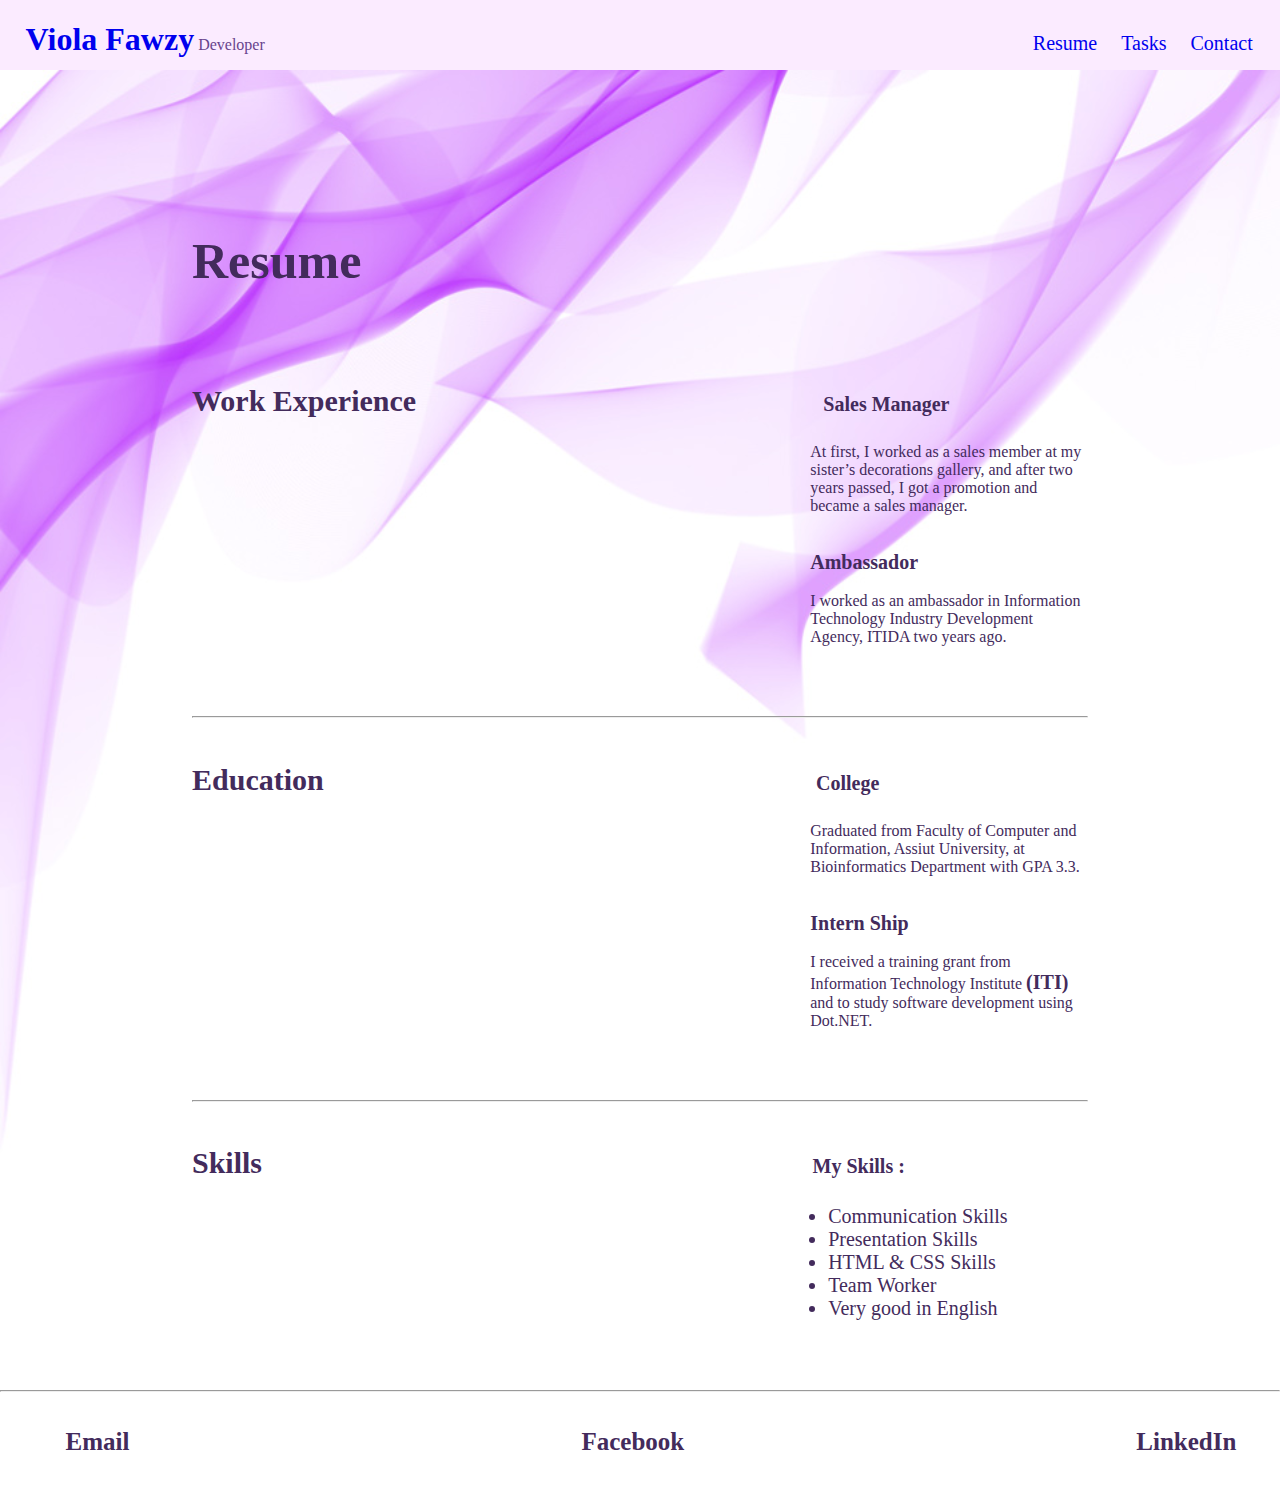
==== resume.html @ ec9365a8 "Add files via upload" ====
<!DOCTYPE html>
<html lang="en">

<head>
    <meta charset="UTF-8">
    <meta name="viewport" content="width=device-width, initial-scale=1.0">
    <title>Resume</title>
    <link rel="icon" type="image/x-icon" href="pics/icon.png">
    <link rel="stylesheet" href="Style.css">
</head>

<body style="margin: 0;">
    
    <div id="Me">
        <h1 style="display: inline-block; padding-left:2%;"><a href="index.html">Viola Fawzy</a></h1>
        <span style="color: rgb(104, 68, 141);">Developer</span>
        <ul style="display: inline-block; margin-left: 55%; ">
            <li class="top"><a href="resume.html">Resume</a></li>
            <li class="top"><a href="Tasks.html">Tasks</a></li>
            <li class="top"><a href="contact.html">Contact</a></li>
        </ul>
    </div>
    <div style="background-image: url(pics/white-instagram-story-background-with-purple-smoke-design.jpg); background-repeat: no-repeat; background-size: cover;">
    <div class="rpc">
        <h1 style="font-size: 50px; color: rgb(67, 43, 92);">Resume</h1>
        <br>
        <br>
        <div id="WorkExperience" class="style">
            <h2>Work Experience</h2>
            <b style="  padding-left: 45%; display: inline-block; font-size: 20px;">Sales Manager </b>
            <p>At first, I worked as a sales member at my sister’s decorations gallery, and after two years passed, I got a promotion and became a sales manager.</p>
            <br>
            <br>
            <b>Ambassador </b>
            <br>
            <br>
            <p>I worked as an ambassador in Information Technology Industry Development Agency, ITIDA two years ago.</p>



        </div>
        <hr>       
        <div id="Education" class="style">
            <h2>Education</h2>
            <b style="  padding-left: 54.5%; display: inline-block; font-size: 20px;">College </b>
            <p>Graduated from Faculty of Computer and Information, Assiut University, at Bioinformatics Department with
                GPA 3.3.</p>
            <br>
            <br>
            <b>Intern Ship </b>
            <br>
            <br>
            <p>I received a training grant from Information Technology Institute <a style="display: inline-block;" target="_blank" href="https://www.facebook.com/ITIAssiut"><b style="padding-left: 0;">(ITI)</b></a> and  to study software development using Dot.NET.</p>



        </div>
        <hr>
        <div id="Skills" class="style">
            <h2>Skills</h2>
            <b style="  padding-left: 61%; display: inline-block; font-size: 20px;">My Skills : </b>

            <ul style="  padding-left: 71%; display: inline-block; font-size: 20px; margin: 0;  color: rgb(67, 43, 92);">
                <li>Communication Skills</li>
                <li>Presentation Skills</li>
                <li>HTML & CSS Skills</li>
                <li>Team Worker</li>
                <li>Very good in English</li>

            </ul>



        </div>
    </div>
    <hr >

    <div style="height: 100px;" id="down">
    
    
        <ul  style="display: inline-block; height: 60px; width:100%; ">
            <li style="margin-left: 2%; "  class="bottom"><a target="_blank" href="mailto:violafawzy855@gmail.com"><b>Email</b></a></li>
            <li style="margin-left: 35%;" class="bottom"><a target="_blank" href="https://www.facebook.com/viola.fawzy.986"><b>Facebook</b></a></li>
            <li style="margin-left: 35%;" class="bottom"><a target="_blank" href="https://www.linkedin.com/in/viola-fawzy-a643aa201/"><b>LinkedIn</b></a></li>
            
        </ul>
    </div>
</div>
</body>

</html>
---- Style.css ----
#Me {
    background-color: rgb(251, 235, 255);
    height: 70px;
    position: sticky;
    top: 0;
    width: 100%;
}
li.top {
    list-style-type: none;
    display: inline-block;
    font-size: 20px;
    margin-left: 20px;

}



a {
    text-decoration: none;
   
}

a:hover {
    /* background-color: rgb(248, 142, 191); */
    padding: 5px;
    font-weight: 600;
}


a:focus{
    color: rgb(255,255,255);
}

#bio{
    display: inline-block;
        padding-top: 9%;
        padding-left: 20%;
        display: inline-block;
}

#photo{
    width:350px;
    height:350px;
    object-fit:cover; 
    display: inline-block; 
    border-radius: 50%;
}

#more{
    display: inline-block; 
    padding-left: 2%;
    padding-top: 10%;
    position: absolute;
}

hr{
    margin-top: 70px; 
    margin-bottom: 20px;
    padding-left: 5%;
    padding-right: 5%;
}

li.bottom {
    list-style-type: none;
    display: inline-block;
    font-size: 25px;
    
   
}

.bottom>a{
    color: rgb(67, 43, 92);
}

.rpc{
    padding-left: 15%;
    padding-right: 15%;

    padding-top: 10%;
}

.rc{
    padding-left: 15%;
    padding-right: 15%;

    padding-top: 10%;
}

.rpc h2{
    display: inline-block;
    font-size: 30px;
}



 .style b{
    padding-left: 69%;
   display: inline-block;
   font-size: 20px;
   
} 

b{
    color: rgb(67, 43, 92);
}

p{
    color: rgb(67, 43, 92);
}

.rpc p{
    padding-left: 69%;
    margin: 0;
}
#tas p{
    padding-left: 0;
    padding-right: 50%;
}

h1,h2{
   color: rgb(67, 43, 92);
}

.cont{
    padding-top: 10%;
    padding-left: 22%;
    
}
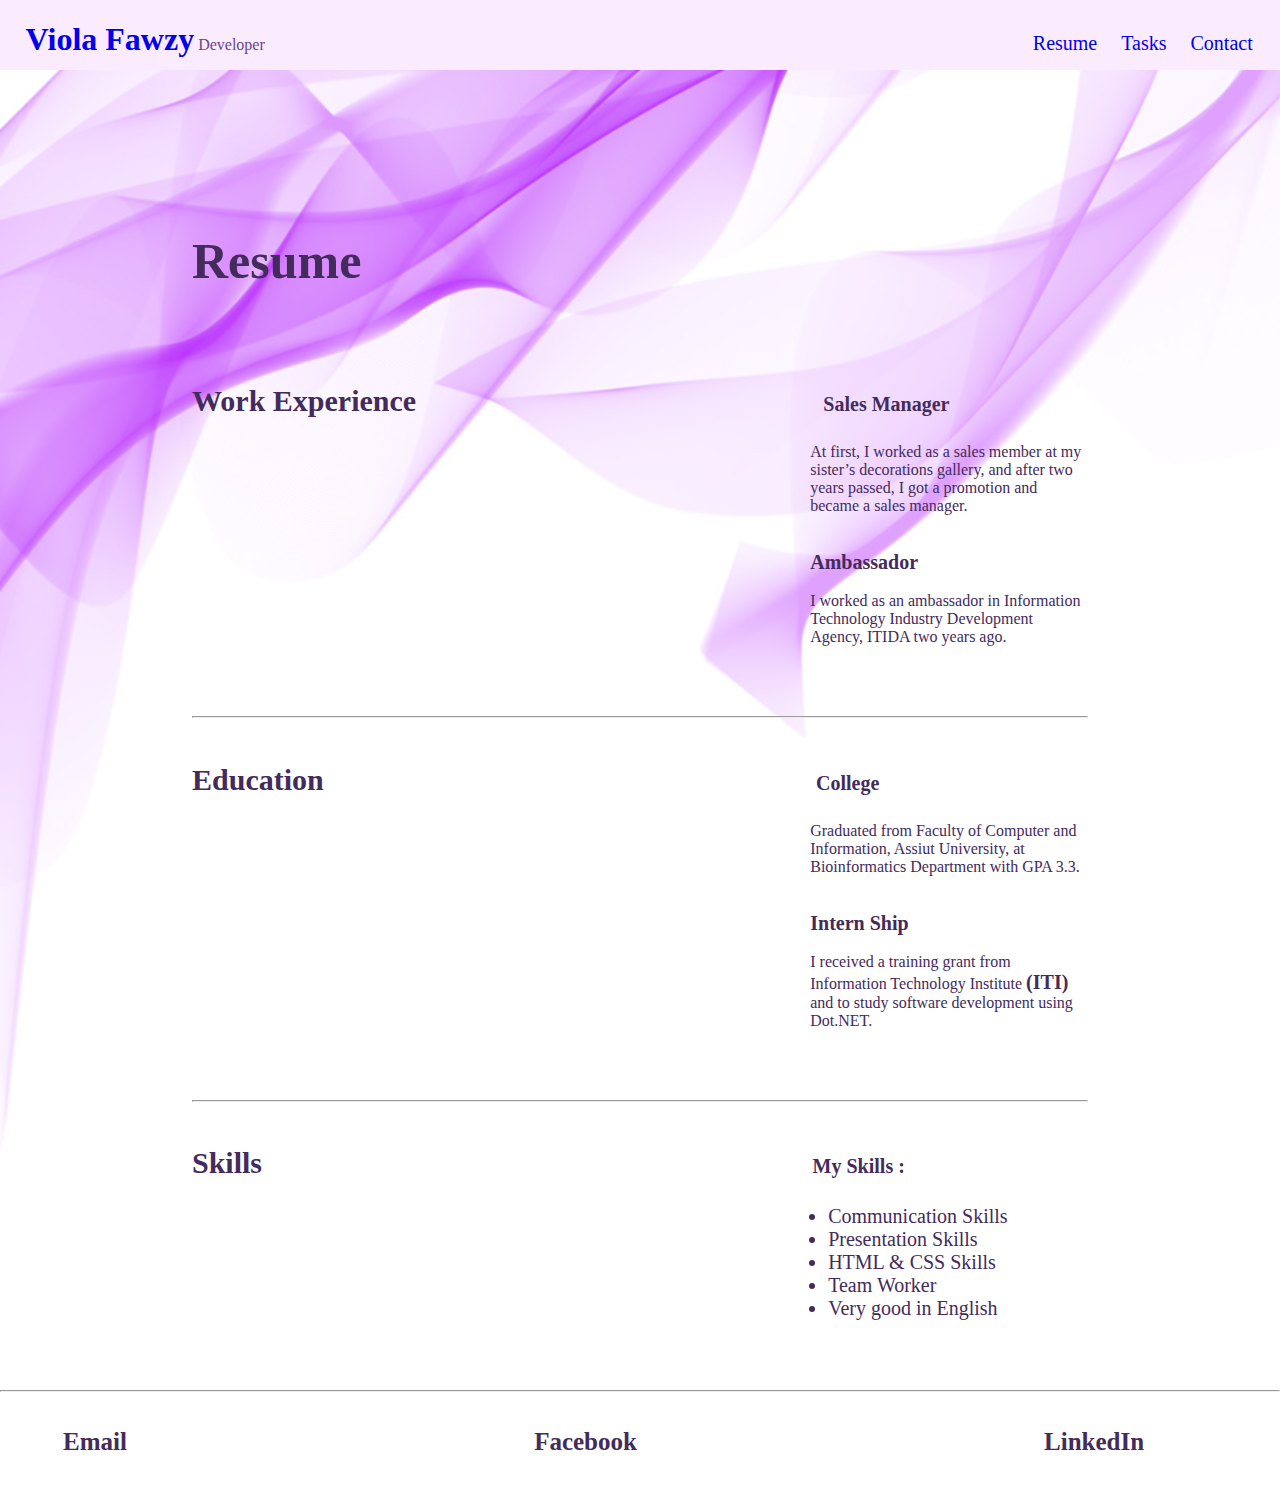
==== commit 0eb56c61: "Add files via upload" ====
--- a/resume.html
+++ b/resume.html
@@ -78,7 +78,7 @@
     <div style="height: 100px;" id="down">
     
     
-        <ul  style="display: inline-block; height: 60px; width:100%; ">
+        <ul  style="display: inline-block; height: 60px; width:90%; ">
             <li style="margin-left: 2%; "  class="bottom"><a target="_blank" href="mailto:violafawzy855@gmail.com"><b>Email</b></a></li>
             <li style="margin-left: 35%;" class="bottom"><a target="_blank" href="https://www.facebook.com/viola.fawzy.986"><b>Facebook</b></a></li>
             <li style="margin-left: 35%;" class="bottom"><a target="_blank" href="https://www.linkedin.com/in/viola-fawzy-a643aa201/"><b>LinkedIn</b></a></li>
